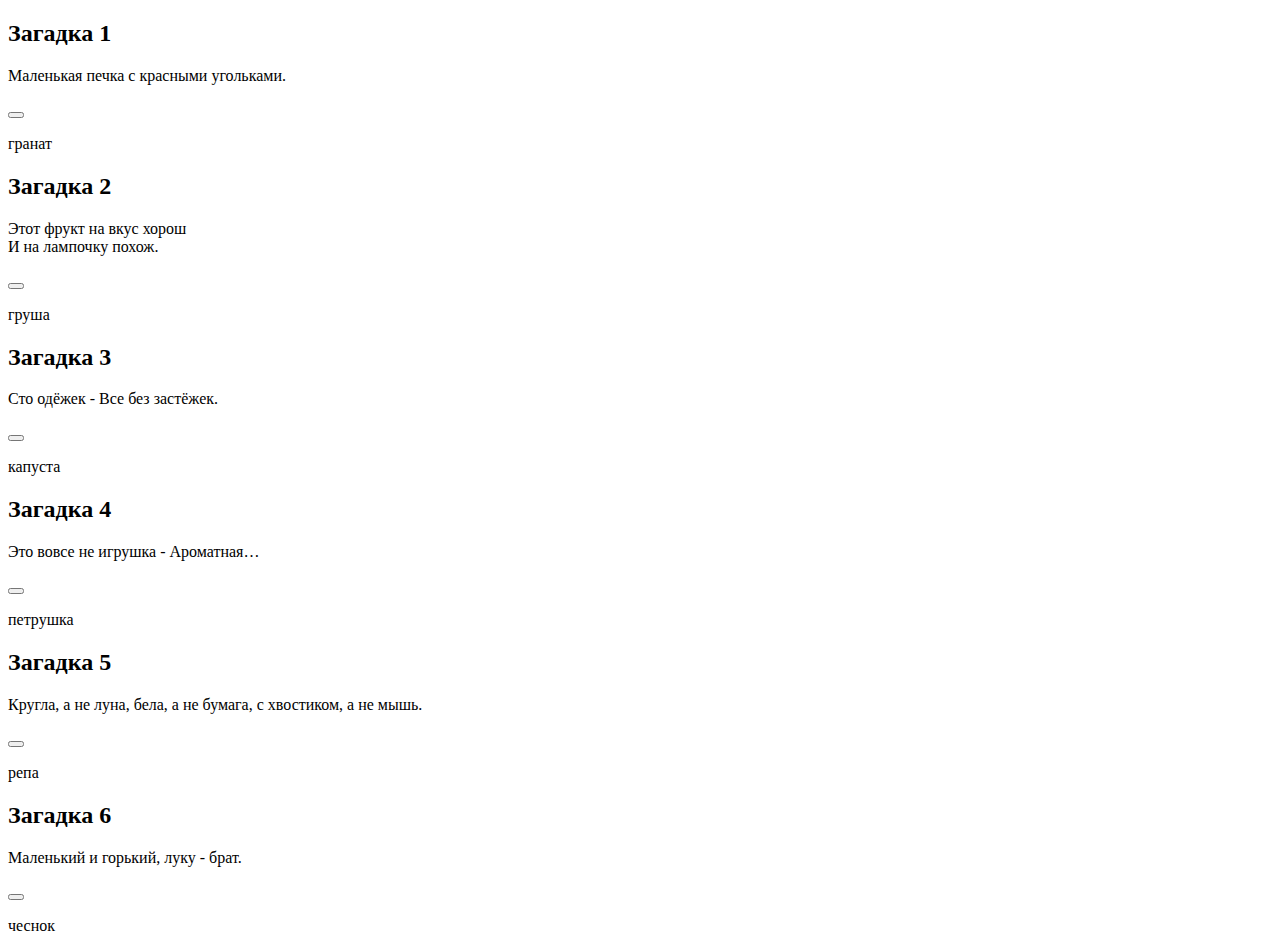
==== HW7_David-Mirlanov_24-03/index.html @ 6afc7f85 "task7" ====
<!DOCTYPE html>
<html lang="en">
<head>
    <meta charset="UTF-8">
    <title>Task 7</title>
</head>
<body>
    <div class="riddle">
        <h2>Загадка 1</h2>
        <p>Маленькая печка с красными угольками.</p>
        <button class="showAnswer"></button>
        <p class="answer">гранат</p>
    </div>
    <div class="riddle">
        <h2>Загадка 2</h2>
        <p>Этот фрукт на вкус хорош <br> И на лампочку похож.</p>
        <button class="showAnswer"></button>
        <p class="answer">груша</p>
    </div>
    <div class="riddle">
        <h2>Загадка 3</h2>
        <p>Сто одёжек - Все без застёжек.</p>
        <button class="showAnswer"></button>
        <p class="answer">капуста</p>
    </div>
    <div class="riddle">
        <h2>Загадка 4</h2>
        <p>Это вовсе не игрушка - Ароматная…</p>
        <button class="showAnswer"></button>
        <p class="answer">петрушка</p>
    </div>
    <div class="riddle">
        <h2>Загадка 5</h2>
        <p>Кругла, а не луна, бела, а не бумага, с хвостиком, а не мышь.</p>
        <button class="showAnswer"></button>
        <p class="answer">репа</p>
    </div>
    <div class="riddle">
        <h2>Загадка 6</h2>
        <p>Маленький и горький, луку - брат.</p>
        <button class="showAnswer"></button>
        <p class="answer">чеснок</p>
    </div>
</body>
<script src="app.js"></script>
</html>
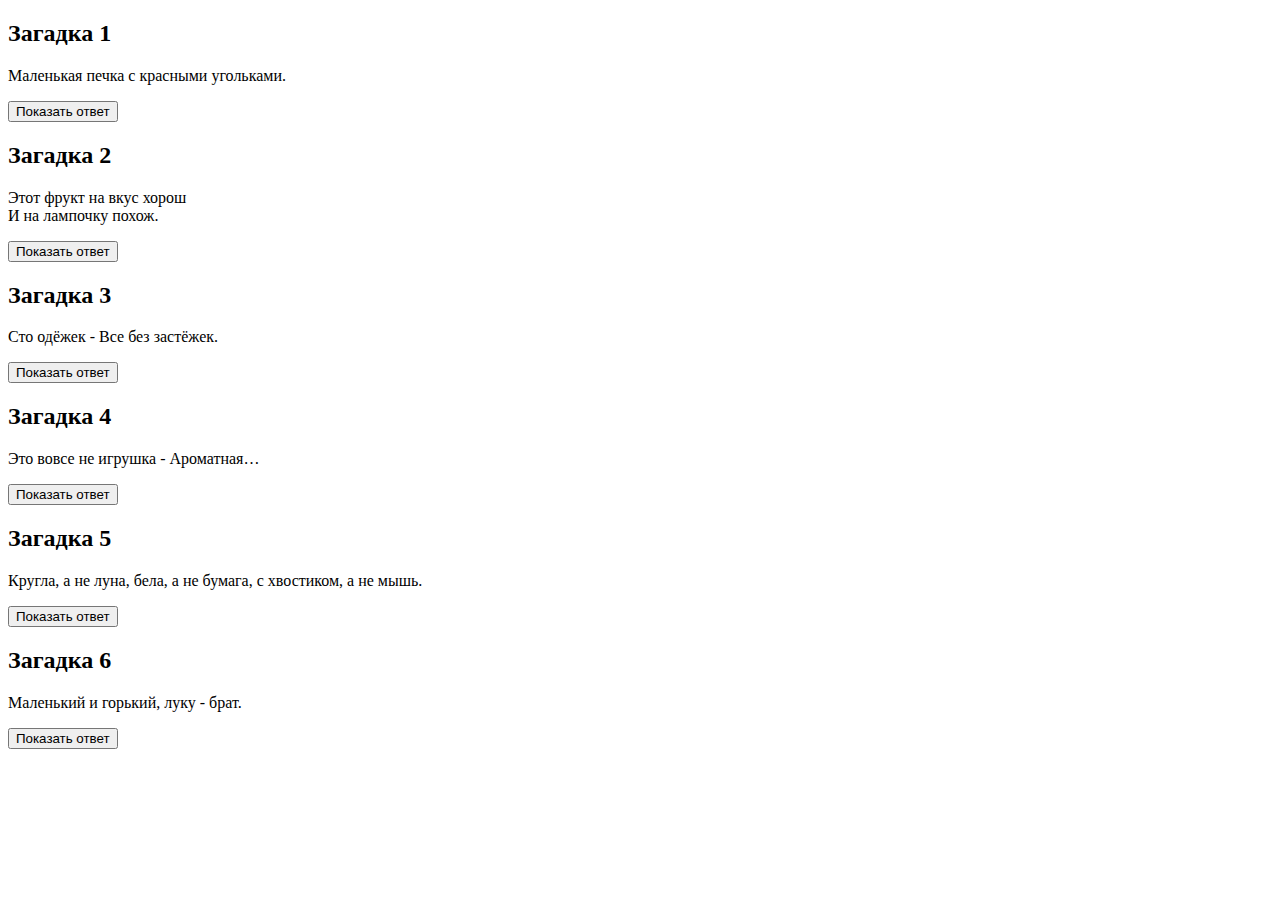
==== commit 4bbe0e60: "task7 fix" ====
--- a/HW7_David-Mirlanov_24-03/index.html
+++ b/HW7_David-Mirlanov_24-03/index.html
@@ -3,42 +3,43 @@
 <head>
     <meta charset="UTF-8">
     <title>Task 7</title>
+    <link rel="stylesheet" href="style.css">
 </head>
 <body>
     <div class="riddle">
         <h2>Загадка 1</h2>
         <p>Маленькая печка с красными угольками.</p>
-        <button class="showAnswer"></button>
+        <button class="showAnswer">Показать ответ</button>
         <p class="answer">гранат</p>
     </div>
     <div class="riddle">
         <h2>Загадка 2</h2>
         <p>Этот фрукт на вкус хорош <br> И на лампочку похож.</p>
-        <button class="showAnswer"></button>
+        <button class="showAnswer">Показать ответ</button>
         <p class="answer">груша</p>
     </div>
     <div class="riddle">
         <h2>Загадка 3</h2>
         <p>Сто одёжек - Все без застёжек.</p>
-        <button class="showAnswer"></button>
+        <button class="showAnswer">Показать ответ</button>
         <p class="answer">капуста</p>
     </div>
     <div class="riddle">
         <h2>Загадка 4</h2>
         <p>Это вовсе не игрушка - Ароматная…</p>
-        <button class="showAnswer"></button>
+        <button class="showAnswer">Показать ответ</button>
         <p class="answer">петрушка</p>
     </div>
     <div class="riddle">
         <h2>Загадка 5</h2>
         <p>Кругла, а не луна, бела, а не бумага, с хвостиком, а не мышь.</p>
-        <button class="showAnswer"></button>
+        <button class="showAnswer">Показать ответ</button>
         <p class="answer">репа</p>
     </div>
     <div class="riddle">
         <h2>Загадка 6</h2>
         <p>Маленький и горький, луку - брат.</p>
-        <button class="showAnswer"></button>
+        <button class="showAnswer">Показать ответ</button>
         <p class="answer">чеснок</p>
     </div>
 </body>
--- a/HW7_David-Mirlanov_24-03/style.css
+++ b/HW7_David-Mirlanov_24-03/style.css
@@ -0,0 +1,3 @@
+.answer {
+    display: none;
+}